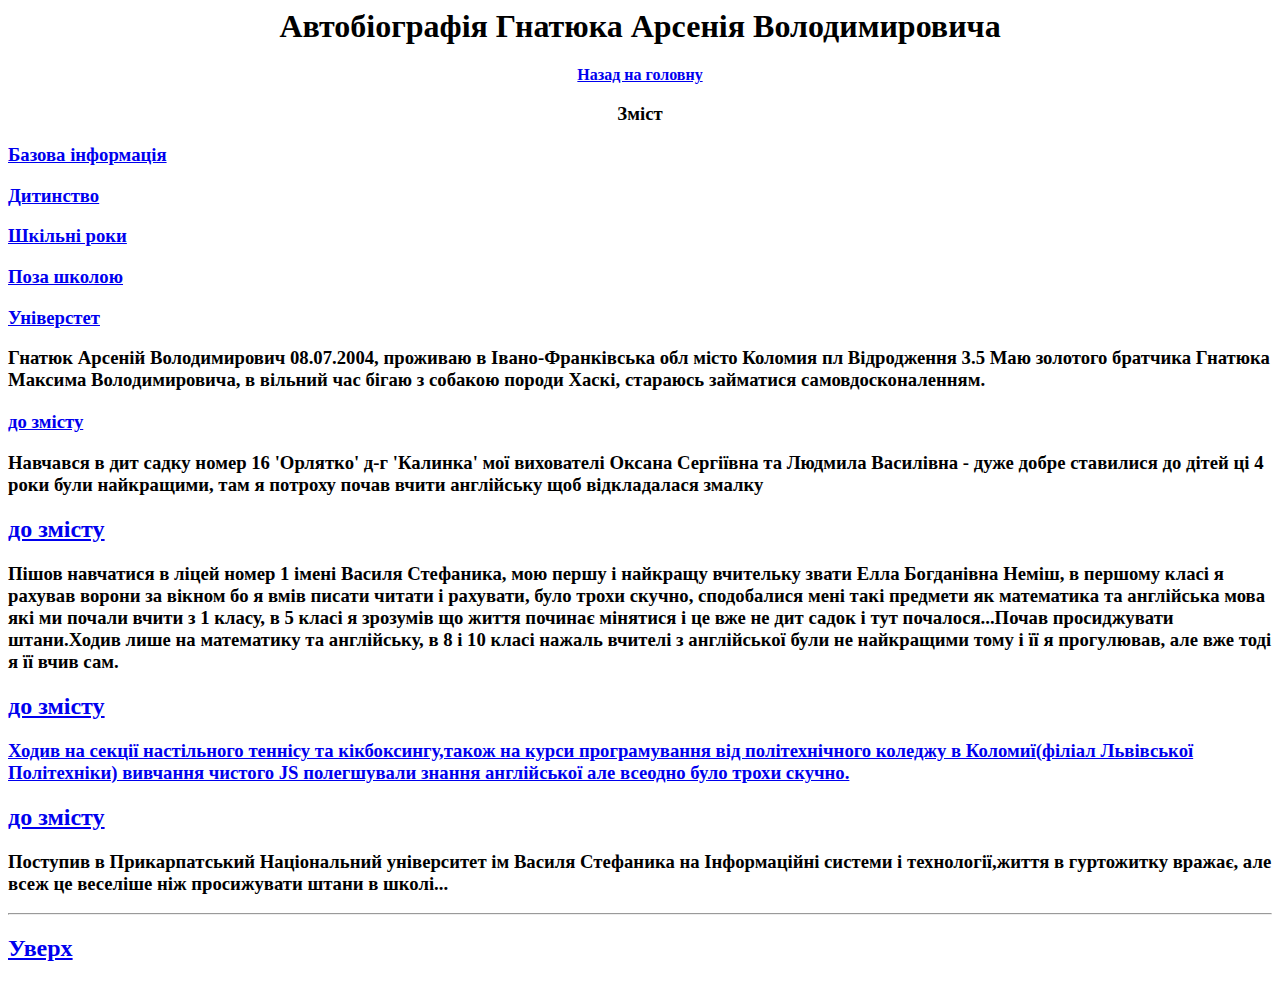
==== lab1/biography.html @ 701caa88 "Update biography.html" ====
<html>
	<head>
	 
		<header align='center'><h1 id='up'>Автобіографія Гнатюка Арсенія Володимировича</h1>
		 <b> <a href="index.html">Назад на головну</a> </b>
		</header>
	</head>
	<body>
	
	<b><h3 align='center' id='z1'>Зміст</h3></b>
	<article>
	<section> <a href="#bi"><h3>Базова інформація</h3></a></section>
	<section><a href="#di"><h3>Дитинство</h3></a></section>
	<section><a href="#ska"><h3>Шкільні роки</h3></a></section>
	<section><a href="#neska"><h3>Поза школою</h3></a></section>
	<section><a href="#sharaga"><h3>Універстет</h3></a></section>
	</article>
	<article>
	<section><h3 id='bi'>Гнатюк Арсеній Володимирович 08.07.2004, проживаю в Івано-Франківська обл місто Коломия пл Відродження 3.5
	Маю золотого братчика Гнатюка Максима Володимировича, в вільний час бігаю з собакою породи Хаскі, стараюсь займатися самовдосконаленням.
	</h3></section>
	<a href="#z1"><h2></h2> 
	<a href="#z1"><h3>до змісту</h3></a>
	<section><h3 id='di'>Навчався в дит садку номер 16 'Орлятко' д-г 'Калинка' мої вихователі Оксана Сергіївна та Людмила Василівна - дуже добре ставилися до дітей ці 4 роки були найкращими, там я потроху почав вчити англійську щоб відкладалася змалку </h3></section>
	<a href="#z1"><h2>до змісту</h2></a>
	<section><h3 id='ska'>Пішов навчатися в ліцей номер 1 імені Василя Стефаника, мою першу і найкращу вчительку звати Елла Богданівна Неміш, в першому класі я рахував ворони за вікном бо я вмів писати читати і рахувати, було трохи скучно, сподобалися мені такі предмети як математика та англійська мова які ми почали вчити з 1 класу, в 5 класі я зрозумів що життя починає мінятися і це вже не дит садок і тут почалося...Почав просиджувати штани.Ходив лише на математику та англійську, в 8 і 10 класі нажаль вчителі з англійської були не найкращими тому і її я прогулював, але вже тоді я її вчив сам.</h3></section>
	<a href="#z1"><h2>до змісту</h2> 
	<section><h3 id='neska'>Ходив на секції настільного теннісу та кікбоксингу,також на курси програмування від політехнічного коледжу в Коломиї(філіал Львівської Політехніки) вивчання чистого JS полегшували знання англійської але всеодно було трохи скучно.</h3></section>
	<a href="#z1"><h2>до змісту </h2></a>
	<section><h3 id='sharaga'>Поступив в Прикарпатський Національний університет ім Василя Стефаника на Інформаційні системи і технології,життя в гуртожитку вражає, але всеж це веселіше ніж просижувати штани в школі...</h3></section>
	<HR>
	<h2> <b><a href='#up'>Уверх</a></b></h2>
	</article>
	</body>
</html>
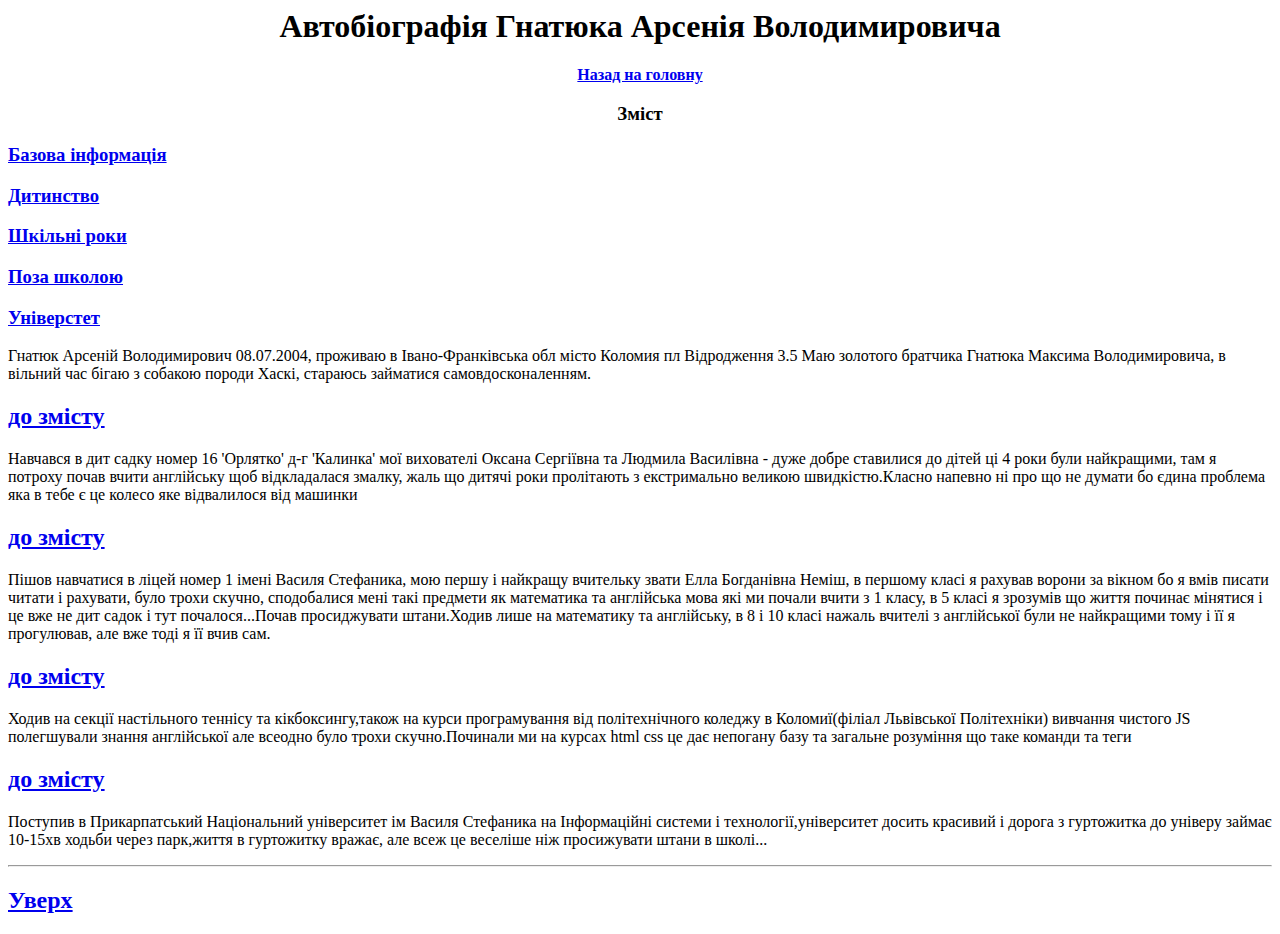
==== commit 4f0b319f: "Update biography.html" ====
--- a/lab1/biography.html
+++ b/lab1/biography.html
@@ -16,18 +16,17 @@
 	<section><a href="#sharaga"><h3>Універстет</h3></a></section>
 	</article>
 	<article>
-	<section><h3 id='bi'>Гнатюк Арсеній Володимирович 08.07.2004, проживаю в Івано-Франківська обл місто Коломия пл Відродження 3.5
+	<section><p id='bi'>Гнатюк Арсеній Володимирович 08.07.2004, проживаю в Івано-Франківська обл місто Коломия пл Відродження 3.5
 	Маю золотого братчика Гнатюка Максима Володимировича, в вільний час бігаю з собакою породи Хаскі, стараюсь займатися самовдосконаленням.
-	</h3></section>
-	<a href="#z1"><h2></h2> 
-	<a href="#z1"><h3>до змісту</h3></a>
-	<section><h3 id='di'>Навчався в дит садку номер 16 'Орлятко' д-г 'Калинка' мої вихователі Оксана Сергіївна та Людмила Василівна - дуже добре ставилися до дітей ці 4 роки були найкращими, там я потроху почав вчити англійську щоб відкладалася змалку </h3></section>
+	</p></section> 
 	<a href="#z1"><h2>до змісту</h2></a>
-	<section><h3 id='ska'>Пішов навчатися в ліцей номер 1 імені Василя Стефаника, мою першу і найкращу вчительку звати Елла Богданівна Неміш, в першому класі я рахував ворони за вікном бо я вмів писати читати і рахувати, було трохи скучно, сподобалися мені такі предмети як математика та англійська мова які ми почали вчити з 1 класу, в 5 класі я зрозумів що життя починає мінятися і це вже не дит садок і тут почалося...Почав просиджувати штани.Ходив лише на математику та англійську, в 8 і 10 класі нажаль вчителі з англійської були не найкращими тому і її я прогулював, але вже тоді я її вчив сам.</h3></section>
-	<a href="#z1"><h2>до змісту</h2> 
-	<section><h3 id='neska'>Ходив на секції настільного теннісу та кікбоксингу,також на курси програмування від політехнічного коледжу в Коломиї(філіал Львівської Політехніки) вивчання чистого JS полегшували знання англійської але всеодно було трохи скучно.</h3></section>
+	<section><p id='di'>Навчався в дит садку номер 16 'Орлятко' д-г 'Калинка' мої вихователі Оксана Сергіївна та Людмила Василівна - дуже добре ставилися до дітей ці 4 роки були найкращими, там я потроху почав вчити англійську щоб відкладалася змалку, жаль що дитячі роки пролітають з екстримально великою швидкістю.Класно напевно ні про що не думати бо єдина проблема яка в тебе є це колесо яке відвалилося від машинки </p></section>
+	<a href="#z1"><h2>до змісту</h2></a>
+	<section><p id='ska'>Пішов навчатися в ліцей номер 1 імені Василя Стефаника, мою першу і найкращу вчительку звати Елла Богданівна Неміш, в першому класі я рахував ворони за вікном бо я вмів писати читати і рахувати, було трохи скучно, сподобалися мені такі предмети як математика та англійська мова які ми почали вчити з 1 класу, в 5 класі я зрозумів що життя починає мінятися і це вже не дит садок і тут почалося...Почав просиджувати штани.Ходив лише на математику та англійську, в 8 і 10 класі нажаль вчителі з англійської були не найкращими тому і її я прогулював, але вже тоді я її вчив сам.</p></section>
+	<a href="#z1"><h2>до змісту</h2></a> 
+	<section><p id='neska'>Ходив на секції настільного теннісу та кікбоксингу,також на курси програмування від політехнічного коледжу в Коломиї(філіал Львівської Політехніки) вивчання чистого JS полегшували знання англійської але всеодно було трохи скучно.Починали ми на курсах html css це дає непогану базу та загальне розуміння що таке команди та теги</p></section>
 	<a href="#z1"><h2>до змісту </h2></a>
-	<section><h3 id='sharaga'>Поступив в Прикарпатський Національний університет ім Василя Стефаника на Інформаційні системи і технології,життя в гуртожитку вражає, але всеж це веселіше ніж просижувати штани в школі...</h3></section>
+	<section><p id='sharaga'>Поступив в Прикарпатський Національний університет ім Василя Стефаника на Інформаційні системи і технології,університет досить красивий і дорога з гуртожитка до універу займає 10-15хв ходьби через парк,життя в гуртожитку вражає, але всеж це веселіше ніж просижувати штани в школі...</p></section>
 	<HR>
 	<h2> <b><a href='#up'>Уверх</a></b></h2>
 	</article>
